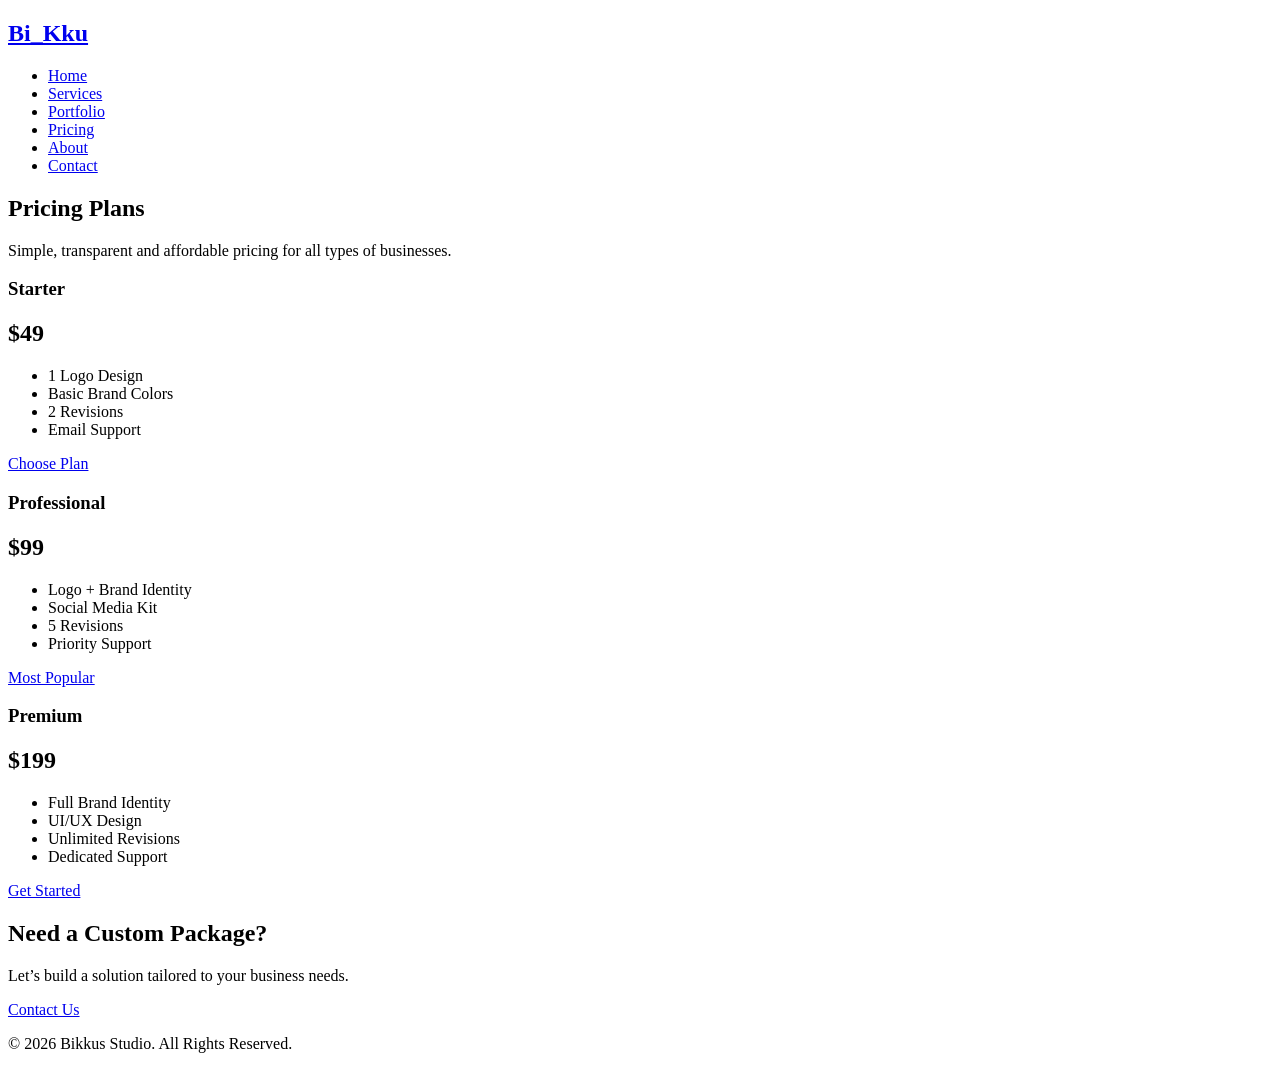
==== about.html @ 5641692a "Create about.html" ====
<!DOCTYPE html>
<html lang="en">

<head>

    <meta charset="UTF-8">
    <meta name="viewport" content="width=device-width, initial-scale=1.0">

    <title>Pricing | Bikkus Studio</title>

    <meta name="description" content="Affordable and premium design packages by Bikkus Studio for branding, logo design, UI/UX and social media.">

    <link rel="icon" href="favicon.ico">

    <link rel="stylesheet" href="css/style.css">
    <link rel="stylesheet" href="css/responsive.css">
    <link rel="stylesheet" href="css/animations.css">

</head>

<body>

<!-- ================= HEADER ================= -->

<header>

    <div class="container">

        <a href="index.html" class="logo">
            <h2>Bi_Kku</h2>
        </a>

        <nav>

            <ul>

                <li><a href="index.html">Home</a></li>
                <li><a href="services.html">Services</a></li>
                <li><a href="portfolio.html">Portfolio</a></li>
                <li><a href="pricing.html" class="active">Pricing</a></li>
                <li><a href="about.html">About</a></li>
                <li><a href="contact.html">Contact</a></li>

            </ul>

        </nav>

    </div>

</header>

<!-- ================= HERO ================= -->

<section class="page-hero">

    <div class="container">

        <h1>Pricing Plans</h1>

        <p>Simple, transparent and affordable pricing for all types of businesses.</p>

    </div>

</section>

<!-- ================= PRICING ================= -->

<section class="pricing">

    <div class="container">

        <div class="pricing-grid">

            <!-- BASIC PLAN -->
            <div class="pricing-card">

                <h3>Starter</h3>
                <h2>$49</h2>

                <ul>
                    <li>1 Logo Design</li>
                    <li>Basic Brand Colors</li>
                    <li>2 Revisions</li>
                    <li>Email Support</li>
                </ul>

                <a href="contact.html" class="primary-btn">Choose Plan</a>

            </div>

            <!-- PRO PLAN -->
            <div class="pricing-card highlight">

                <h3>Professional</h3>
                <h2>$99</h2>

                <ul>
                    <li>Logo + Brand Identity</li>
                    <li>Social Media Kit</li>
                    <li>5 Revisions</li>
                    <li>Priority Support</li>
                </ul>

                <a href="contact.html" class="primary-btn">Most Popular</a>

            </div>

            <!-- PREMIUM PLAN -->
            <div class="pricing-card">

                <h3>Premium</h3>
                <h2>$199</h2>

                <ul>
                    <li>Full Brand Identity</li>
                    <li>UI/UX Design</li>
                    <li>Unlimited Revisions</li>
                    <li>Dedicated Support</li>
                </ul>

                <a href="contact.html" class="primary-btn">Get Started</a>

            </div>

        </div>

    </div>

</section>

<!-- ================= CTA ================= -->

<section class="final-cta">

    <div class="container">

        <h2>Need a Custom Package?</h2>
        <p>Let’s build a solution tailored to your business needs.</p>

        <a href="contact.html" class="primary-btn">Contact Us</a>

    </div>

</section>

<!-- ================= FOOTER ================= -->

<footer>

    <div class="container">

        <p>© 2026 Bikkus Studio. All Rights Reserved.</p>

    </div>

</footer>

<!-- ================= SCRIPTS ================= -->

<script src="js/navigation.js"></script>
<script src="js/script.js"></script>
<script src="js/animations.js"></script>

</body>

</html>
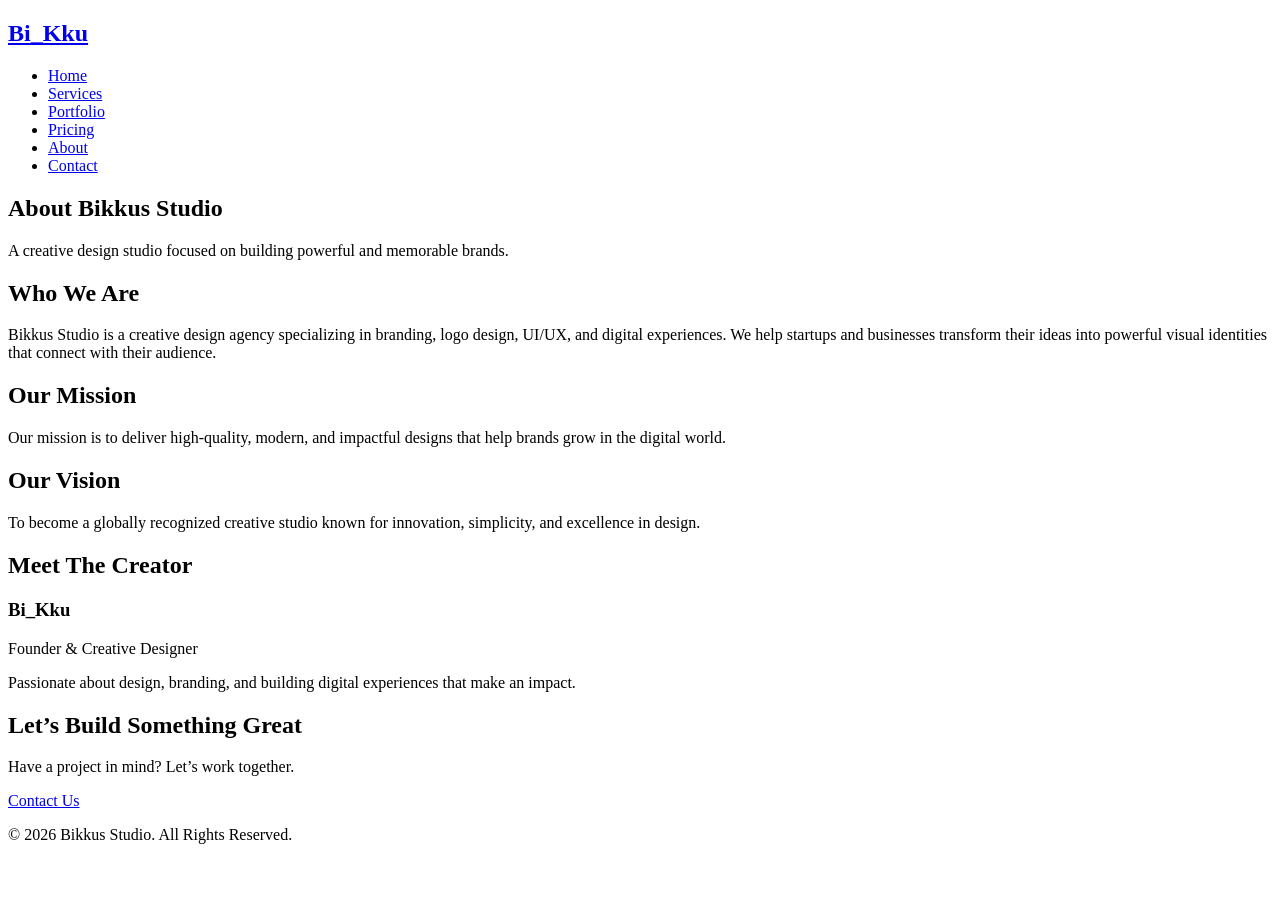
==== commit 5bf5d2d6: "Update about.html" ====
--- a/about.html
+++ b/about.html
@@ -6,9 +6,9 @@
     <meta charset="UTF-8">
     <meta name="viewport" content="width=device-width, initial-scale=1.0">
 
-    <title>Pricing | Bikkus Studio</title>
+    <title>About | Bikkus Studio</title>
 
-    <meta name="description" content="Affordable and premium design packages by Bikkus Studio for branding, logo design, UI/UX and social media.">
+    <meta name="description" content="Learn about Bikkus Studio - a creative design agency focused on branding, UI/UX, and digital experiences.">
 
     <link rel="icon" href="favicon.ico">
 
@@ -37,8 +37,8 @@
                 <li><a href="index.html">Home</a></li>
                 <li><a href="services.html">Services</a></li>
                 <li><a href="portfolio.html">Portfolio</a></li>
-                <li><a href="pricing.html" class="active">Pricing</a></li>
-                <li><a href="about.html">About</a></li>
+                <li><a href="pricing.html">Pricing</a></li>
+                <li><a href="about.html" class="active">About</a></li>
                 <li><a href="contact.html">Contact</a></li>
 
             </ul>
@@ -55,72 +55,67 @@
 
     <div class="container">
 
-        <h1>Pricing Plans</h1>
+        <h1>About Bikkus Studio</h1>
 
-        <p>Simple, transparent and affordable pricing for all types of businesses.</p>
+        <p>A creative design studio focused on building powerful and memorable brands.</p>
 
     </div>
 
 </section>
 
-<!-- ================= PRICING ================= -->
+<!-- ================= ABOUT CONTENT ================= -->
 
-<section class="pricing">
+<section class="about">
 
     <div class="container">
 
-        <div class="pricing-grid">
+        <div class="about-content">
 
-            <!-- BASIC PLAN -->
-            <div class="pricing-card">
+            <h2>Who We Are</h2>
 
-                <h3>Starter</h3>
-                <h2>$49</h2>
+            <p>
+                Bikkus Studio is a creative design agency specializing in branding, logo design, UI/UX, and digital experiences.
+                We help startups and businesses transform their ideas into powerful visual identities that connect with their audience.
+            </p>
 
-                <ul>
-                    <li>1 Logo Design</li>
-                    <li>Basic Brand Colors</li>
-                    <li>2 Revisions</li>
-                    <li>Email Support</li>
-                </ul>
+            <h2>Our Mission</h2>
 
-                <a href="contact.html" class="primary-btn">Choose Plan</a>
+            <p>
+                Our mission is to deliver high-quality, modern, and impactful designs that help brands grow in the digital world.
+            </p>
 
-            </div>
+            <h2>Our Vision</h2>
 
-            <!-- PRO PLAN -->
-            <div class="pricing-card highlight">
+            <p>
+                To become a globally recognized creative studio known for innovation, simplicity, and excellence in design.
+            </p>
 
-                <h3>Professional</h3>
-                <h2>$99</h2>
+        </div>
 
-                <ul>
-                    <li>Logo + Brand Identity</li>
-                    <li>Social Media Kit</li>
-                    <li>5 Revisions</li>
-                    <li>Priority Support</li>
-                </ul>
+    </div>
 
-                <a href="contact.html" class="primary-btn">Most Popular</a>
+</section>
 
-            </div>
+<!-- ================= TEAM / PERSONAL SECTION ================= -->
 
-            <!-- PREMIUM PLAN -->
-            <div class="pricing-card">
+<section class="team">
 
-                <h3>Premium</h3>
-                <h2>$199</h2>
+    <div class="container">
 
-                <ul>
-                    <li>Full Brand Identity</li>
-                    <li>UI/UX Design</li>
-                    <li>Unlimited Revisions</li>
-                    <li>Dedicated Support</li>
-                </ul>
+        <div class="section-header">
 
-                <a href="contact.html" class="primary-btn">Get Started</a>
+            <h2>Meet The Creator</h2>
 
-            </div>
+        </div>
+
+        <div class="team-card">
+
+            <h3>Bi_Kku</h3>
+            <p>Founder & Creative Designer</p>
+
+            <p>
+                Passionate about design, branding, and building digital experiences that make an impact.
+            </p>
 
         </div>
 
@@ -134,8 +129,9 @@
 
     <div class="container">
 
-        <h2>Need a Custom Package?</h2>
-        <p>Let’s build a solution tailored to your business needs.</p>
+        <h2>Let’s Build Something Great</h2>
+
+        <p>Have a project in mind? Let’s work together.</p>
 
         <a href="contact.html" class="primary-btn">Contact Us</a>
 
